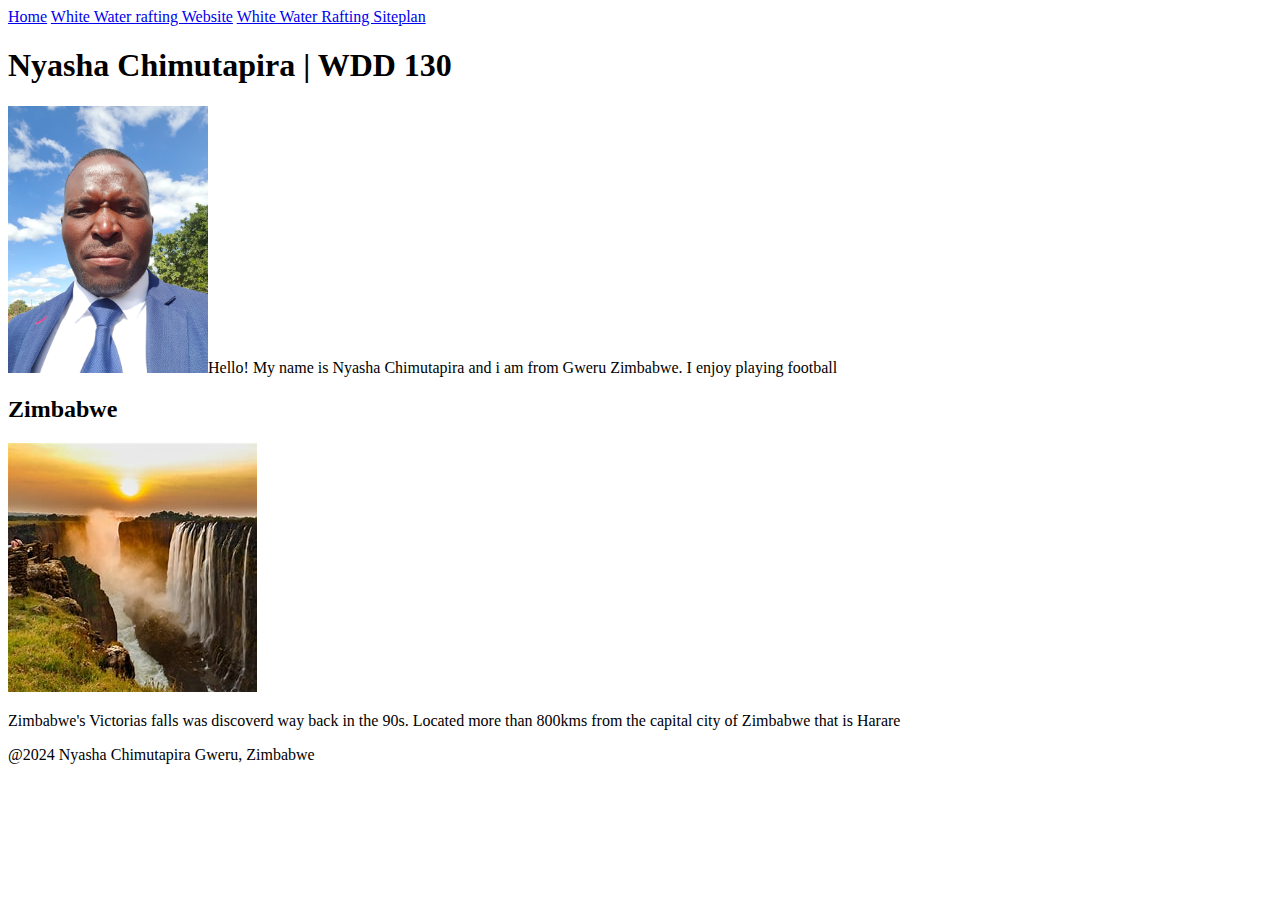
==== html.html @ a89703d0 "add" ====
<!DOCTYPE html>
<html lang="en-US">

<head>
	<meta charset="utf-8"
	<meta name="viewpoint" content="width=device-width,initial-scale=1.0">
	<title>Nyasha Chimutapira | WDD 130</title>
	<meta name="description" content="Nyasha Chimutapira's BYU-Idaho WDD 130 course home page">
	<meta name="author" content="Nyasha Chimutapira">

	<link rel="stylesheet" href="styles/styles.css">
</head>

<body>
	<header>
		<nav>
			<a href="#">Home</a>
			<a href="wwr/">White Water rafting Website</a>
			<a href="wwr/site-plan-rafting.html">White Water Rafting Siteplan</a>
		</nav>
	</header>
	<main>
		<h1>Nyasha Chimutapira | WDD 130</h1>
		<img src="image/nyasha.jpg" alt="Hello, my name is Nyasha Chimutapira" width="200"
		<p>Hello! My name is Nyasha Chimutapira and i am from Gweru Zimbabwe. I enjoy playing football</p>
	</main>
	<aside>
		<h2>Zimbabwe</h2>
		<img src="image/vic.jpg" alt="Zimbabwe's victoria falls">
		<p>Zimbabwe's Victorias falls was discoverd way back in the 90s. Located more than 800kms from the capital city of Zimbabwe that is Harare</p>
	</aside>
	<footer>
		<p>@2024 Nyasha Chimutapira Gweru, Zimbabwe</p>
	</footer>
</body>

</html>
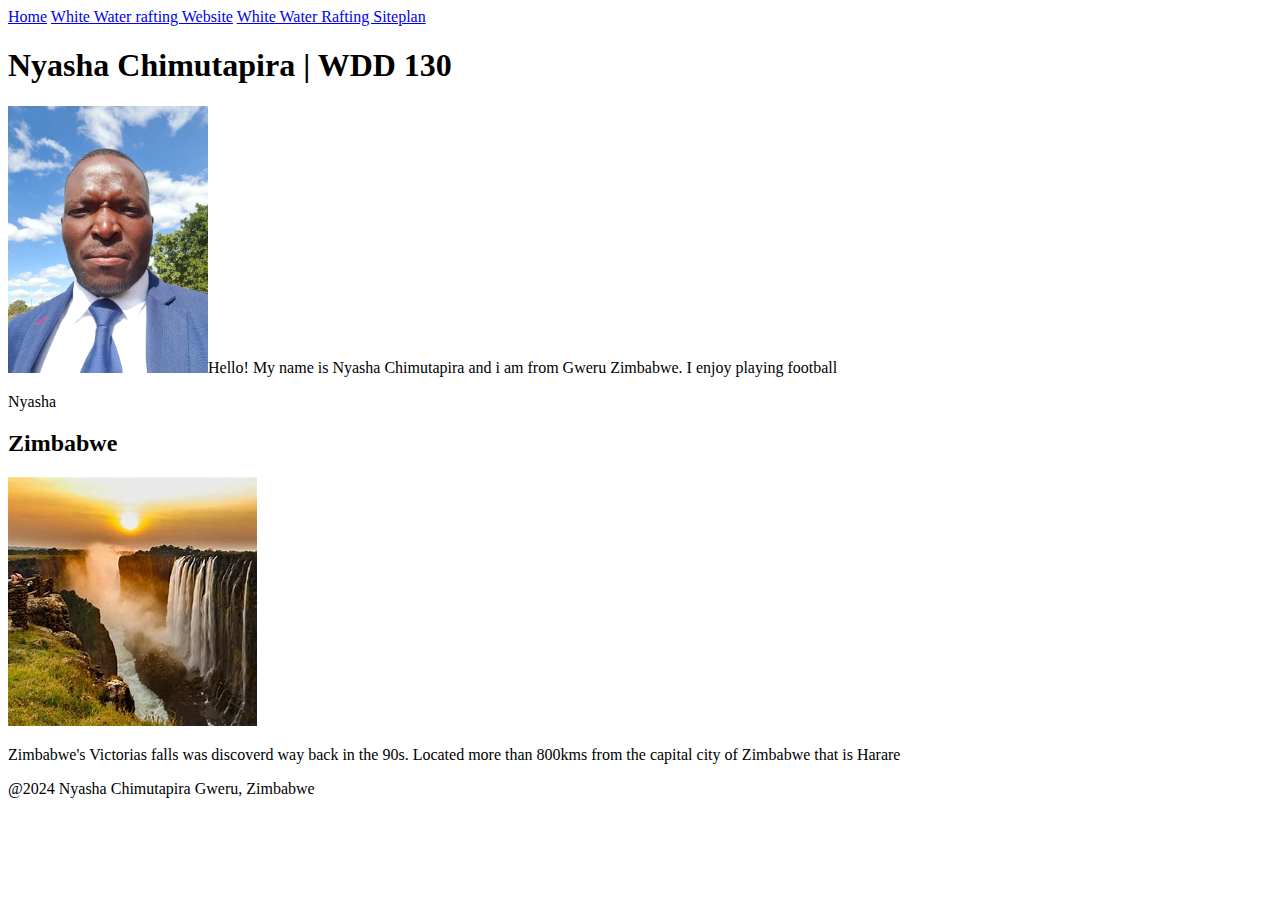
==== commit 27208446: "add" ====
--- a/html.html
+++ b/html.html
@@ -23,6 +23,7 @@
 		<h1>Nyasha Chimutapira | WDD 130</h1>
 		<img src="image/nyasha.jpg" alt="Hello, my name is Nyasha Chimutapira" width="200"
 		<p>Hello! My name is Nyasha Chimutapira and i am from Gweru Zimbabwe. I enjoy playing football</p>
+		<p>Nyasha</p>
 	</main>
 	<aside>
 		<h2>Zimbabwe</h2>
